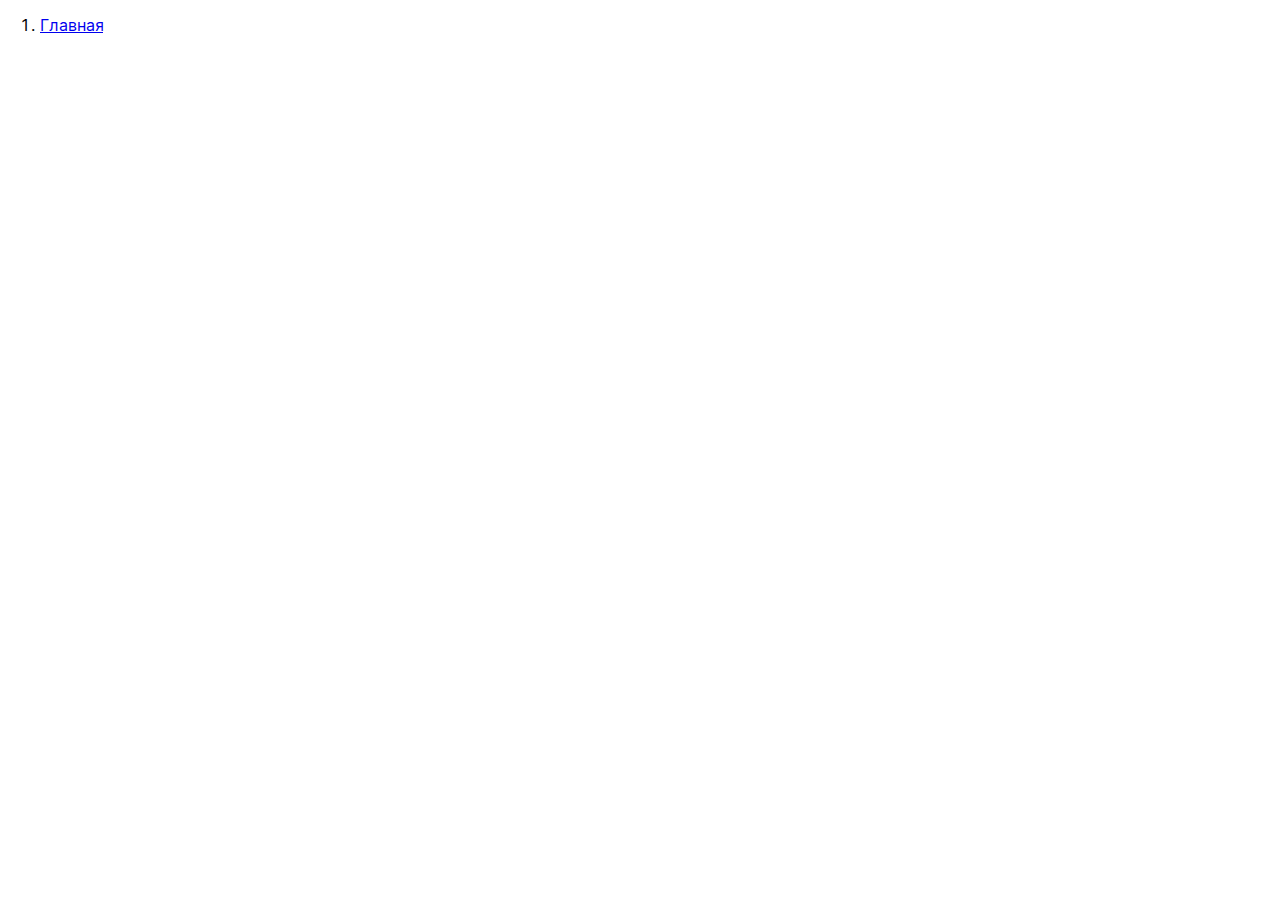
==== index.html @ d34487fa "first commit" ====
<!DOCTYPE html>
<html lang="ru">

<head>
    <meta charset="utf-8">
    <meta name="viewport" content="width=device-width, initial-scale=1.0, shrink-to-fit=no">
    <meta name="description" content="another website">
    <link rel="stylesheet" href="css/swiper-bundle.min.css">
    <link href="./css/style.css" rel="stylesheet">
    <title>title</title>
</head>

<body>
        <header class="header">
        </header>
        <ol>
            <li><a href="main.html">Главная</a></li>
        </ol>
    <script defer src="js/swiper-bundle.min.js"></script>
    <script defer src="js/jquery-3.5.1.min.js"></script>
    <script defer src="js/main.js"></script>

</body>

</html>
---- css/style.css ----
@font-face {
  font-family: "Apex";
  src: url("./../fonts/apex.ttf");
  src: local("Apex"), local("Apex"), url("./../fonts/apex.ttf") format("truetype");
  font-weight: normal;
  font-style: normal;
}
@font-face {
  font-family: "Inter";
  src: url("./../fonts/Inter-Regular.eot");
  src: local("Inter-Regular"), local("Inter-Regular"), url("./../fonts/Inter-Regular.eot?#iefix") format("embedded-opentype"), url("./../fonts/Inter-Regular.woff2") format("woff2"), url("./../fonts/Inter-Regular.woff") format("woff"), url("./../fonts/Inter-Regular.ttf") format("truetype");
  font-weight: normal;
  font-style: normal;
}
@font-face {
  font-family: "Inter";
  src: url("./../fonts/Inter-Bold.eot");
  src: local("Inter-Bold"), local("Inter-Bold"), url("./../fonts/Inter-Bold.eot?#iefix") format("embedded-opentype"), url("./../fonts/Inter-Bold.woff2") format("woff2"), url("./../fonts/Inter-Bold.woff") format("woff"), url("./../fonts/Inter-Bold.ttf") format("truetype");
  font-weight: bold;
  font-style: normal;
}
@font-face {
  font-family: "Inter";
  src: url("./../fonts/Inter-LightBETA.eot");
  src: local("Inter Light BETA"), local("Inter-LightBETA"), url("./../fonts/Inter-LightBETA.eot?#iefix") format("embedded-opentype"), url("./../fonts/Inter-LightBETA.woff2") format("woff2"), url("./../fonts/Inter-LightBETA.woff") format("woff"), url("./../fonts/Inter-LightBETA.ttf") format("truetype");
  font-weight: 300;
  font-style: normal;
}
*,
*::before,
*::after {
  box-sizing: border-box;
}

html {
  font-family: "Inter";
  margin: 0;
  padding: 0;
}

ul {
  padding: 0;
  margin: 0;
}

ul li {
  margin: 0;
  padding: 0;
  list-style: none;
}

/*! normalize.css v8.0.1 | MIT License | github.com/necolas/normalize.css */
/* Document
   ========================================================================== */
/**
 * 1. Correct the line height in all browsers.
 * 2. Prevent adjustments of font size after orientation changes in iOS.
 */
html {
  line-height: 1.15; /* 1 */
  -webkit-text-size-adjust: 100%; /* 2 */
}

/* Sections
   ========================================================================== */
/**
 * Remove the margin in all browsers.
 */
body {
  margin: 0;
}

/**
 * Render the `main` element consistently in IE.
 */
main {
  display: block;
}

/**
 * Correct the font size and margin on `h1` elements within `section` and
 * `article` contexts in Chrome, Firefox, and Safari.
 */
h1 {
  font-size: 2em;
  margin: 0;
}

h2, p {
  margin: 0;
}

button {
  border: none;
  outline: none;
  cursor: pointer;
}

/* Grouping content
   ========================================================================== */
/**
 * 1. Add the correct box sizing in Firefox.
 * 2. Show the overflow in Edge and IE.
 */
hr {
  box-sizing: content-box; /* 1 */
  height: 0; /* 1 */
  overflow: visible; /* 2 */
}

/**
 * 1. Correct the inheritance and scaling of font size in all browsers.
 * 2. Correct the odd `em` font sizing in all browsers.
 */
/* Text-level semantics
   ========================================================================== */
/**
 * Remove the gray background on active links in IE 10.
 */
a {
  background-color: transparent;
}

/**
 * 1. Remove the bottom border in Chrome 57-
 * 2. Add the correct text decoration in Chrome, Edge, IE, Opera, and Safari.
 */
abbr[title] {
  border-bottom: none; /* 1 */
  text-decoration: underline; /* 2 */
  text-decoration: underline dotted; /* 2 */
}

/**
 * Add the correct font weight in Chrome, Edge, and Safari.
 */
b,
strong {
  font-weight: bolder;
}

/**
 * 1. Correct the inheritance and scaling of font size in all browsers.
 * 2. Correct the odd `em` font sizing in all browsers.
 */
/**
 * Add the correct font size in all browsers.
 */
small {
  font-size: 80%;
}

/**
 * Prevent `sub` and `sup` elements from affecting the line height in
 * all browsers.
 */
sub,
sup {
  font-size: 75%;
  line-height: 0;
  position: relative;
  vertical-align: baseline;
}

sub {
  bottom: -0.25em;
}

sup {
  top: -0.5em;
}

/* Embedded content
   ========================================================================== */
/**
 * Remove the border on images inside links in IE 10.
 */
img {
  border-style: none;
}

/* Forms
   ========================================================================== */
/**
 * 1. Change the font styles in all browsers.
 * 2. Remove the margin in Firefox and Safari.
 */
button,
input,
optgroup,
select,
textarea {
  font-family: inherit; /* 1 */
  font-size: 100%; /* 1 */
  line-height: 1.15; /* 1 */
  margin: 0; /* 2 */
}

/**
 * Show the overflow in IE.
 * 1. Show the overflow in Edge.
 */
button,
input { /* 1 */
  overflow: visible;
}

/**
 * Remove the inheritance of text transform in Edge, Firefox, and IE.
 * 1. Remove the inheritance of text transform in Firefox.
 */
button,
select { /* 1 */
  text-transform: none;
}

/**
 * Correct the inability to style clickable types in iOS and Safari.
 */
button,
[type=button],
[type=reset],
[type=submit] {
  -webkit-appearance: button;
}

/**
 * Remove the inner border and padding in Firefox.
 */
button::-moz-focus-inner,
[type=button]::-moz-focus-inner,
[type=reset]::-moz-focus-inner,
[type=submit]::-moz-focus-inner {
  border-style: none;
  padding: 0;
}

/**
 * Restore the focus styles unset by the previous rule.
 */
button:-moz-focusring,
[type=button]:-moz-focusring,
[type=reset]:-moz-focusring,
[type=submit]:-moz-focusring {
  outline: 1px dotted ButtonText;
}

/**
 * Correct the padding in Firefox.
 */
fieldset {
  padding: 0.35em 0.75em 0.625em;
}

/**
 * 1. Correct the text wrapping in Edge and IE.
 * 2. Correct the color inheritance from `fieldset` elements in IE.
 * 3. Remove the padding so developers are not caught out when they zero out
 *    `fieldset` elements in all browsers.
 */
legend {
  box-sizing: border-box; /* 1 */
  color: inherit; /* 2 */
  display: table; /* 1 */
  max-width: 100%; /* 1 */
  padding: 0; /* 3 */
  white-space: normal; /* 1 */
}

/**
 * Add the correct vertical alignment in Chrome, Firefox, and Opera.
 */
progress {
  vertical-align: baseline;
}

/**
 * Remove the default vertical scrollbar in IE 10+.
 */
textarea {
  overflow: auto;
}

/**
 * 1. Add the correct box sizing in IE 10.
 * 2. Remove the padding in IE 10.
 */
[type=checkbox],
[type=radio] {
  box-sizing: border-box; /* 1 */
  padding: 0; /* 2 */
}

/**
 * Correct the cursor style of increment and decrement buttons in Chrome.
 */
[type=number]::-webkit-inner-spin-button,
[type=number]::-webkit-outer-spin-button {
  height: auto;
}

/**
 * 1. Correct the odd appearance in Chrome and Safari.
 * 2. Correct the outline style in Safari.
 */
[type=search] {
  -webkit-appearance: textfield; /* 1 */
  outline-offset: -2px; /* 2 */
}

/**
 * Remove the inner padding in Chrome and Safari on macOS.
 */
[type=search]::-webkit-search-decoration {
  -webkit-appearance: none;
}

/**
 * 1. Correct the inability to style clickable types in iOS and Safari.
 * 2. Change font properties to `inherit` in Safari.
 */
::-webkit-file-upload-button {
  -webkit-appearance: button; /* 1 */
  font: inherit; /* 2 */
}

/* Interactive
   ========================================================================== */
/*
 * Add the correct display in Edge, IE 10+, and Firefox.
 */
details {
  display: block;
}

/*
 * Add the correct display in all browsers.
 */
summary {
  display: list-item;
}

/* Misc
   ========================================================================== */
/**
 * Add the correct display in IE 10+.
 */
template {
  display: none;
}

/**
 * Add the correct display in IE 10.
 */
[hidden] {
  display: none;
}

.container {
  width: 1216px;
  margin: 0 auto;
}

.mobile {
  display: none;
}

.header__inner {
  display: flex;
  align-items: center;
  justify-content: space-between;
  padding: 20px 0;
  position: relative;
}
.header__inner::before {
  content: "";
  width: 100%;
  height: 2px;
  background: #34384E;
  position: absolute;
  bottom: 0;
  left: 0;
}
.header__logo {
  width: 289px;
  height: 71px;
}
.header__logo img {
  width: 100%;
  height: 100%;
  object-fit: contain;
}
.header__contacts {
  display: flex;
  align-items: center;
  justify-content: center;
}
.header__tel {
  font-family: "Apex";
  font-size: 32px;
  color: #34384E;
  text-decoration: none;
  margin-right: 30px;
}
.header__tel-btn {
  padding: 10px 20px;
  background: #D2003F;
  color: #FFFFFF;
  font-weight: bold;
  font-size: 15px;
  text-transform: uppercase;
  outline: none;
  border: none;
  cursor: pointer;
  transition: 0.4s;
}
.header__tel-btn:hover {
  background: #FA2867;
}
.header__info {
  width: 244px;
  font-size: 17px;
  font-weight: 300;
  line-height: 22px;
  font-family: "Inter";
}

.banner__inner {
  padding: 50px 0 100px 0;
}
.banner__title {
  width: 85%;
  font-family: "Apex";
  font-size: 64px;
  line-height: 84px;
  margin-bottom: 50px;
}
.banner__title span {
  color: #D2003F;
}
.banner__info {
  display: flex;
  justify-content: space-between;
}
.banner__list {
  width: 495px;
}
.banner__list-item {
  padding-left: 37px;
  position: relative;
}
.banner__list-item:not(:last-child) {
  margin-bottom: 24px;
}
.banner__list-item::before {
  content: "";
  width: 24px;
  height: 24px;
  background: url(./../img/done-icon.svg);
  background-position: center;
  background-repeat: no-repeat;
  background-color: #D2003F;
  position: absolute;
  top: 0.4em;
  left: 0;
}
.banner__list-item h2 {
  font-family: "Apex";
  font-size: 24px;
  line-height: 31.5px;
  margin-bottom: 10px;
}
.banner__list-item p {
  font-size: 17px;
  font-weight: 300;
  line-height: 20.57px;
}
.banner__video-wrap {
  position: relative;
  width: 598px;
  height: 408px;
}
.banner__video-wrap video {
  width: 100%;
  height: 100%;
  object-fit: cover;
  cursor: pointer;
}
.banner__video-btn {
  display: flex;
  align-items: center;
  justify-content: center;
  width: 80px;
  height: 80px;
  border-radius: 50%;
  background: #D2003F;
  transition: 0.4s;
  position: absolute;
  top: 50%;
  left: 0;
  transform: translate(-50%, -50%);
  z-index: 1;
}
.banner__video-btn:hover {
  background: #FA2867;
}
.banner__video-btn img {
  width: 30px;
  height: 30px;
  object-fit: contain;
  margin-left: 0.5em;
  margin-top: 0.1em;
}

.volume {
  background: #F5F6F8;
  padding: 90px 0 100px 0;
}
.volume__title {
  font-family: "Apex";
  font-size: 64px;
  line-height: 84px;
  text-transform: uppercase;
  margin-bottom: 50px;
}
.volume__title span {
  color: #D2003F;
}
.volume__items {
  display: grid;
  grid-template-columns: 1fr 1fr 1fr 1fr 1fr;
  gap: 40px;
}
.volume__item {
  display: flex;
  flex-direction: column;
  align-items: center;
  position: relative;
}
.volume__item img {
  width: 160px;
  height: 160px;
  border-radius: 50%;
  object-fit: cover;
  margin-bottom: 25px;
}
.volume__item:not(:last-child)::before {
  content: "";
  width: 1px;
  height: 100%;
  background: #D7D8DA;
  position: absolute;
  top: 0;
  right: -20px;
}
.volume__item-info {
  text-align: center;
}
.volume__item-title {
  font-family: "Apex";
  font-size: 64px;
  line-height: 84px;
  margin-bottom: 9px;
}
.volume__item-subtitle {
  font-family: "Apex";
  font-size: 20px;
  line-height: 26px;
  margin-bottom: 9px;
  text-transform: uppercase;
}
.volume__par {
  font-size: 17px;
  line-height: 20;
  font-weight: 300;
}

@media screen and (max-width: 1249px) {
  .container {
    width: 960px;
  }
  .header__inner {
    padding: 11px 0 14px 0;
  }
  .header__logo {
    width: 225px;
    height: 55px;
  }
  .header__info {
    width: 215px;
    font-size: 15px;
    line-height: 19.5px;
  }
  .banner__inner {
    padding: 60px 0 80px 0;
  }
  .banner__title {
    width: 100%;
    margin-bottom: 50px;
  }
  .banner__list {
    width: 470px;
  }
  .banner__video-wrap {
    position: relative;
    width: 428px;
    height: 408px;
  }
}
@media screen and (max-width: 980px) {
  .container {
    width: 728px;
  }
  .header__inner {
    padding: 11px 0 14px 0;
  }
  .header__logo {
    width: 225px;
    height: 55px;
  }
  .header__info {
    display: none;
  }
  .banner__inner {
    padding: 30px 0 60px 0;
  }
  .banner__title {
    width: 100%;
    margin-bottom: 30px;
  }
  .banner__info {
    flex-direction: column-reverse;
  }
  .banner__list {
    width: 100%;
  }
  .banner__video-wrap {
    position: relative;
    width: 100%;
    height: 350px;
    margin-bottom: 30px;
  }
  .banner__video-btn {
    transform: translate(0);
    bottom: 40px;
    left: 40px;
    top: auto;
  }
}
@media screen and (max-width: 770px) {
  .container {
    width: 100%;
    padding: 0 20px;
  }
  .header__inner {
    padding: 10px 0 9px 0;
  }
  .header__logo {
    width: 140px;
    height: 34px;
  }
  .header__tel {
    font-size: 16px;
    margin-right: 10px;
  }
  .header__tel-btn {
    padding: 8px 12px;
    font-size: 12px;
  }
  .banner .container {
    padding: 0;
  }
  .banner__title {
    padding: 0 20px;
    font-size: 32px;
    line-height: 42px;
  }
  .banner__list {
    padding: 0 20px;
  }
  .banner__video-wrap {
    position: relative;
    width: 100%;
    height: 350px;
    margin-bottom: 30px;
  }
  .banner__video-btn {
    transform: translate(0);
    bottom: 40px;
    left: 40px;
    top: auto;
  }
}
@media screen and (max-width: 470px) {
  .header__inner {
    padding: 10px 0 9px 0;
  }
  .header__logo {
    width: 36px;
    height: 34px;
  }
  .header__logo img.big {
    display: none;
  }
  .header__logo img.mobile {
    display: block;
  }
  .header__tel {
    font-size: 14px;
    margin-right: 7px;
  }
  .banner__title {
    font-size: 28px;
    line-height: 36px;
  }
  .banner__video-wrap {
    position: relative;
    width: 100%;
    height: 350px;
    margin-bottom: 30px;
  }
  .banner__video-btn {
    transform: translate(0);
    bottom: 40px;
    left: 40px;
    top: auto;
  }
  .banner__list-item h2 {
    font-size: 20px;
    margin-bottom: 10px;
  }
  .banner__list-item p {
    font-size: 15px;
  }
  .banner__list-item:not(:last-child) {
    margin-bottom: 20px;
  }
}/*# sourceMappingURL=style.css.map */
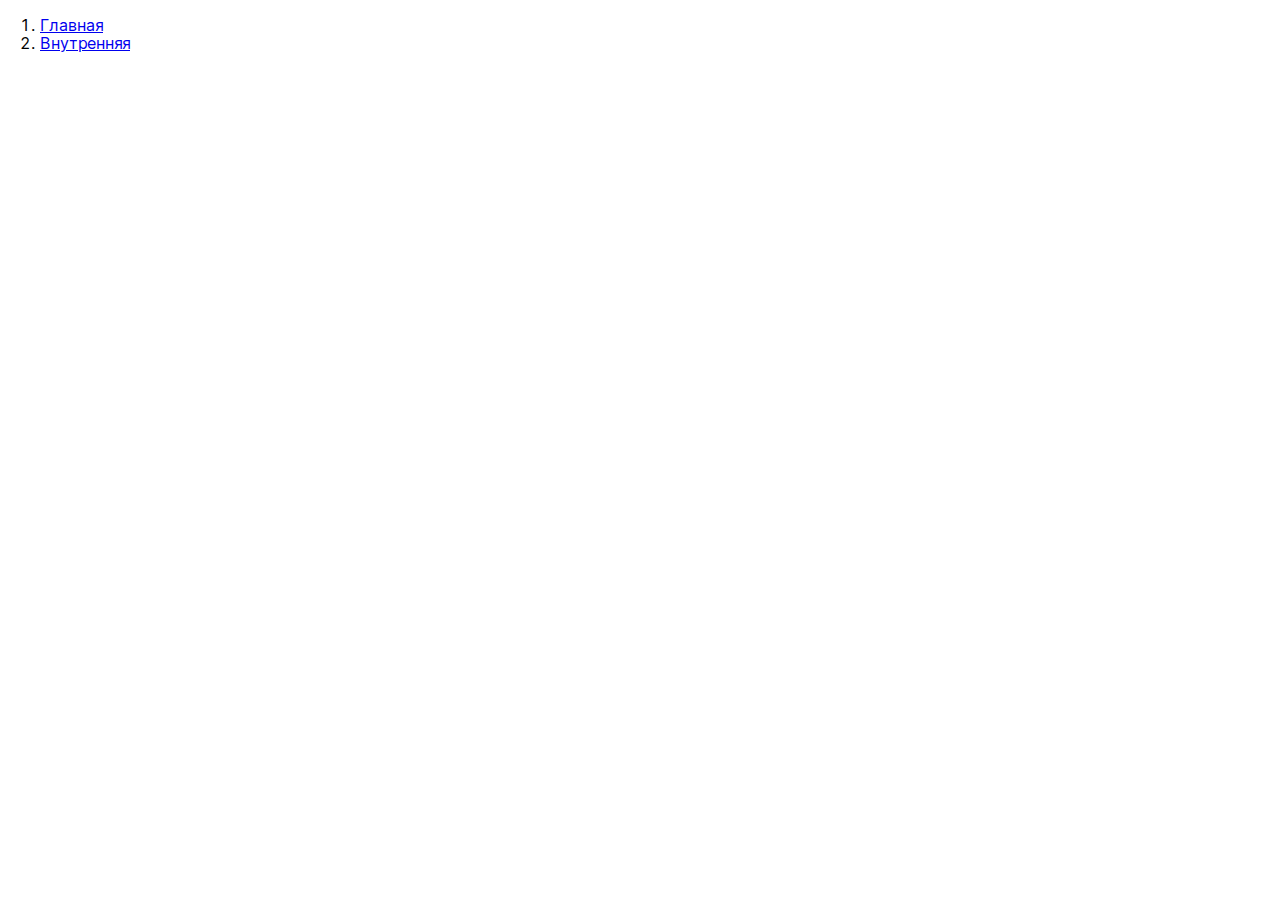
==== commit 475a37e9: "done" ====
--- a/index.html
+++ b/index.html
@@ -15,6 +15,7 @@
         </header>
         <ol>
             <li><a href="main.html">Главная</a></li>
+            <li><a href="inside.html">Внутренняя</a></li>
         </ol>
     <script defer src="js/swiper-bundle.min.js"></script>
     <script defer src="js/jquery-3.5.1.min.js"></script>
--- a/css/style.css
+++ b/css/style.css
@@ -1,9 +1,10 @@
 @font-face {
   font-family: "Apex";
-  src: url("./../fonts/apex.ttf");
-  src: local("Apex"), local("Apex"), url("./../fonts/apex.ttf") format("truetype");
-  font-weight: normal;
+  src: url("./../fonts/Apex-Bold.ttf");
+  src: local("Apex"), local("Apex"), url("./../fonts/Apex-Bold.ttf") format("truetype");
+  font-weight: bold;
   font-style: normal;
+  font-display: swap;
 }
 @font-face {
   font-family: "Inter";
@@ -11,6 +12,7 @@
   src: local("Inter-Regular"), local("Inter-Regular"), url("./../fonts/Inter-Regular.eot?#iefix") format("embedded-opentype"), url("./../fonts/Inter-Regular.woff2") format("woff2"), url("./../fonts/Inter-Regular.woff") format("woff"), url("./../fonts/Inter-Regular.ttf") format("truetype");
   font-weight: normal;
   font-style: normal;
+  font-display: block;
 }
 @font-face {
   font-family: "Inter";
@@ -18,6 +20,7 @@
   src: local("Inter-Bold"), local("Inter-Bold"), url("./../fonts/Inter-Bold.eot?#iefix") format("embedded-opentype"), url("./../fonts/Inter-Bold.woff2") format("woff2"), url("./../fonts/Inter-Bold.woff") format("woff"), url("./../fonts/Inter-Bold.ttf") format("truetype");
   font-weight: bold;
   font-style: normal;
+  font-display: block;
 }
 @font-face {
   font-family: "Inter";
@@ -25,6 +28,7 @@
   src: local("Inter Light BETA"), local("Inter-LightBETA"), url("./../fonts/Inter-LightBETA.eot?#iefix") format("embedded-opentype"), url("./../fonts/Inter-LightBETA.woff2") format("woff2"), url("./../fonts/Inter-LightBETA.woff") format("woff"), url("./../fonts/Inter-LightBETA.ttf") format("truetype");
   font-weight: 300;
   font-style: normal;
+  font-display: block;
 }
 *,
 *::before,
@@ -33,7 +37,7 @@
 }
 
 html {
-  font-family: "Inter";
+  font-family: "Inter", sans-serif;
   margin: 0;
   padding: 0;
 }
@@ -59,6 +63,10 @@
 html {
   line-height: 1.15; /* 1 */
   -webkit-text-size-adjust: 100%; /* 2 */
+}
+
+body.lock {
+  overflow: hidden;
 }
 
 /* Sections
@@ -365,6 +373,96 @@
   display: none;
 }
 
+.title {
+  font-family: "Apex", sans-serif;
+  font-size: 64px;
+  line-height: 84px;
+  margin-bottom: 50px;
+}
+.title span {
+  color: #D2003F;
+}
+
+.arrow-prev {
+  width: 48px;
+  height: 48px;
+  display: flex;
+  align-items: center;
+  justify-content: center;
+  background: #34384E;
+  margin-right: 8px;
+  cursor: pointer;
+}
+.arrow-prev img {
+  height: 10px;
+  width: 10px;
+  object-fit: contain;
+}
+
+.arrow-next {
+  width: 48px;
+  height: 48px;
+  display: flex;
+  align-items: center;
+  justify-content: center;
+  background: #D2003F;
+  cursor: pointer;
+  transform: translateY(12px);
+}
+.arrow-next img {
+  height: 10px;
+  width: 10px;
+  object-fit: contain;
+}
+
+.button {
+  padding: 10px 20px;
+  background: #D2003F;
+  color: #FFFFFF;
+  font-weight: bold;
+  font-size: 15px;
+  text-transform: uppercase;
+  outline: none;
+  border: none;
+  cursor: pointer;
+  transition: 0.4s;
+}
+.button:hover {
+  background: #FA2867;
+}
+
+.breadcrumbs {
+  padding-top: 20px;
+}
+.breadcrumbs ul {
+  display: flex;
+  align-items: center;
+}
+.breadcrumbs li {
+  position: relative;
+}
+.breadcrumbs li a {
+  font-size: 17px;
+  line-height: 20px;
+  font-weight: 300;
+  color: inherit;
+  text-decoration: none;
+  transition: 0.6s;
+}
+.breadcrumbs li a:hover {
+  opacity: 0.6;
+}
+.breadcrumbs li:not(:last-child) {
+  margin-right: 40px;
+}
+.breadcrumbs li:not(:last-child)::before {
+  content: "/";
+  color: #D2003F;
+  position: absolute;
+  top: 0;
+  right: -20px;
+}
+
 .header__inner {
   display: flex;
   align-items: center;
@@ -394,9 +492,10 @@
   display: flex;
   align-items: center;
   justify-content: center;
+  padding-left: 27px;
 }
 .header__tel {
-  font-family: "Apex";
+  font-family: "Apex", sans-serif;
   font-size: 32px;
   color: #34384E;
   text-decoration: none;
@@ -418,7 +517,7 @@
   background: #FA2867;
 }
 .header__info {
-  width: 244px;
+  width: 288px;
   font-size: 17px;
   font-weight: 300;
   line-height: 22px;
@@ -430,7 +529,7 @@
 }
 .banner__title {
   width: 85%;
-  font-family: "Apex";
+  font-family: "Apex", sans-serif;
   font-size: 64px;
   line-height: 84px;
   margin-bottom: 50px;
@@ -465,7 +564,7 @@
   left: 0;
 }
 .banner__list-item h2 {
-  font-family: "Apex";
+  font-family: "Apex", sans-serif;
   font-size: 24px;
   line-height: 31.5px;
   margin-bottom: 10px;
@@ -473,7 +572,7 @@
 .banner__list-item p {
   font-size: 17px;
   font-weight: 300;
-  line-height: 20.57px;
+  line-height: 21px;
 }
 .banner__video-wrap {
   position: relative;
@@ -511,20 +610,39 @@
   margin-left: 0.5em;
   margin-top: 0.1em;
 }
+.banner.inner-page .banner__inner {
+  padding-top: 20px;
+}
+.banner.inner-page .banner__title {
+  width: 100%;
+}
+.banner.inner-page .banner__list {
+  margin-bottom: 30px;
+}
+.banner.inner-page .banner__list-title {
+  font-family: "Apex";
+  font-size: 24px;
+  line-height: 31px;
+  margin-bottom: 30px;
+}
+.banner.inner-page .banner__list-item p {
+  font-size: 20px;
+  line-height: 24.2px;
+}
+.banner.inner-page .banner__list-item::before {
+  top: 0;
+}
+.banner.inner-page .banner__list-item:not(:last-child) {
+  margin-bottom: 18px;
+}
+.banner.inner-page .banner__button {
+  width: 219px;
+  height: 58px;
+}
 
 .volume {
   background: #F5F6F8;
   padding: 90px 0 100px 0;
-}
-.volume__title {
-  font-family: "Apex";
-  font-size: 64px;
-  line-height: 84px;
-  text-transform: uppercase;
-  margin-bottom: 50px;
-}
-.volume__title span {
-  color: #D2003F;
 }
 .volume__items {
   display: grid;
@@ -557,24 +675,1092 @@
   text-align: center;
 }
 .volume__item-title {
-  font-family: "Apex";
+  font-family: "Apex", sans-serif;
   font-size: 64px;
   line-height: 84px;
   margin-bottom: 9px;
 }
 .volume__item-subtitle {
+  font-family: "Apex", sans-serif;
+  font-size: 20px;
+  line-height: 26px;
+  margin-bottom: 9px;
+}
+.volume__item-par {
+  font-size: 17px;
+  line-height: 20px;
+  font-weight: 300;
+  width: 80%;
+  margin: 0 auto;
+}
+
+.products {
+  padding-top: 90px;
+  margin-bottom: 100px;
+}
+.products__items {
+  display: grid;
+  grid-template-columns: 1fr 1fr 1fr 1fr;
+  gap: 20px;
+}
+.products__item {
+  cursor: pointer;
+}
+.products__item:hover .products__item-top-info {
+  opacity: 1;
+}
+.products__item-top {
+  height: 230px;
+  position: relative;
+}
+.products__item-top img {
+  height: 100%;
+  width: 100%;
+  object-fit: cover;
+}
+.products__item-top-info {
+  position: absolute;
+  inset: 0;
+  background: linear-gradient(180deg, rgba(0, 0, 0, 0.53) 0%, rgba(0, 0, 0, 0) 38.79%);
+  padding: 20px;
+  opacity: 0;
+  transition: 0.7s;
+}
+.products__for {
+  font-size: 15px;
+  line-height: 18px;
+  font-weight: 700;
+  color: #fff;
+  margin-bottom: 8px;
+}
+.products__for-item {
+  padding: 6px 10px;
+  background: #fff;
+  font-size: 13px;
+  line-height: 16px;
+  font-weight: 300;
+  width: max-content;
+}
+.products__for-item:not(:last-child) {
+  margin-bottom: 2px;
+}
+.products__for-item:empty {
+  background: transparent;
+}
+.products__item-bottom {
+  padding: 12px 20px 10px 20px;
+  background: #F5F6F8;
+}
+.products__item-title {
+  font-family: "Apex", sans-serif;
+  font-size: 20px;
+  line-height: 26px;
+  padding-bottom: 10px;
+  position: relative;
+  margin-bottom: 10px;
+  display: block;
+  color: inherit;
+  text-decoration: none;
+  transition: 0.6s;
+}
+.products__item-title::before {
+  content: "";
+  width: 100%;
+  height: 2px;
+  background: #34384E;
+  position: absolute;
+  left: 0;
+  bottom: 0;
+}
+.products__item-title:hover {
+  opacity: 0.6;
+}
+.products__item-info {
+  display: flex;
+  align-items: center;
+  justify-content: space-between;
+  padding-bottom: 10px;
+  position: relative;
+}
+.products__item-info:not(:last-child) {
+  margin-bottom: 10px;
+}
+.products__item-info:not(:last-child)::before {
+  content: "";
+  width: 100%;
+  height: 1px;
+  background: #D7D8DA;
+  position: absolute;
+  left: 0;
+  bottom: 0;
+}
+.products__key {
+  font-size: 15px;
+  line-height: 18px;
+  color: #7D7E80;
+  padding-right: 7px;
+}
+.products__value {
+  font-size: 15px;
+  line-height: 18px;
+  color: #7D7E80;
+}
+
+.production {
+  margin-bottom: 100px;
+}
+.production__title {
+  margin-bottom: 60px;
+}
+.production__item {
+  display: flex;
+  justify-content: space-between;
+}
+.production__item:nth-child(2) {
+  flex-direction: row-reverse;
+}
+.production__item:not(:last-child) {
+  margin-bottom: 56px;
+}
+.production__photo-block {
+  width: 392px;
+  height: 500px;
+}
+.production__photo-block img {
+  width: 100%;
+  height: 100%;
+  object-fit: cover;
+}
+.production__content-block {
+  width: 784px;
+}
+.production__item-title {
+  font-family: "Apex", sans-serif;
+  font-size: 32px;
+  line-height: 42px;
+  padding-bottom: 20px;
+  position: relative;
+}
+.production__item-title::before {
+  content: "";
+  height: 2px;
+  width: 100%;
+  background: #34384E;
+  position: absolute;
+  bottom: 0;
+  left: 0;
+}
+.production__list {
+  padding: 0;
+  margin: 0;
+  counter-reset: my-awesome-counter;
+  list-style: none;
+}
+.production__list-item {
+  display: flex;
+  padding: 22px 20px 20px 70px;
+  position: relative;
+  counter-increment: my-awesome-counter;
+}
+.production__list-item::before {
+  content: counter(my-awesome-counter);
+  color: #fff;
+  font-size: 15px;
+  line-height: 18px;
+  width: 50px;
+  height: 38px;
+  padding: 10px;
+  position: absolute;
+  top: 15px;
+  left: 0;
+  background: #D2003F;
+}
+.production__list-item::after {
+  content: "";
+  height: 1px;
+  width: 100%;
+  background: #D1D1D1;
+  position: absolute;
+  bottom: 0;
+  left: 0;
+}
+.production__list-item h3 {
+  width: 252px;
+  font-family: "Apex", sans-serif;
+  font-size: 20px;
+  line-height: 26px;
+  margin: 0 20px 0 0;
+  flex-shrink: 0;
+}
+.production__list-item p {
+  font-size: 17px;
+  line-height: 19px;
+  font-weight: 300;
+}
+.production__list-item-text {
+  display: flex;
+}
+
+.work {
+  padding: 90px 0 100px 0;
+  background: #1F243E;
+}
+.work__title {
+  color: #fff;
+}
+.work__content {
+  display: grid;
+  grid-template-columns: repeat(5, 1fr);
+  gap: 20px;
+}
+.work__item {
+  display: flex;
+  flex-direction: column;
+  align-items: center;
+}
+.work__item-img {
+  width: 120px;
+  height: 120px;
+  border-radius: 50%;
+  display: flex;
+  align-items: center;
+  justify-content: center;
+  background: #34384E;
+  margin-bottom: 20px;
+}
+.work__item-img img {
+  width: 80px;
+  height: 80px;
+  object-fit: contain;
+}
+.work__item-title {
+  font-family: "Apex", sans-serif;
+  font-size: 24px;
+  line-height: 31px;
+  margin-bottom: 10px;
+  color: #fff;
+  text-align: center;
+}
+.work__item-subtitle {
+  font-size: 17px;
+  line-height: 22px;
+  color: #fff;
+  text-align: center;
+}
+.work__item-subtitle a {
+  color: inherit;
+  text-decoration: none;
+  font-weight: 700;
+}
+
+.cases {
+  padding: 90px 0 100px 0;
+  background: #F5F6F8;
+}
+.cases__slider-slide {
+  display: flex;
+}
+.cases__slide-about {
+  width: 289px;
+  margin-right: 20px;
+  display: flex;
+  flex-direction: column;
+}
+.cases__company {
+  width: 289px;
+  height: 173px;
+  border: 2px solid #34384E;
+  padding: 20px;
+  display: flex;
+  align-items: center;
+  justify-content: center;
+  flex-direction: column;
+}
+.cases__company-logo {
+  width: 200px;
+  height: 44px;
+  margin-bottom: 20px;
+}
+.cases__company-logo img {
+  height: 100%;
+  width: 100%;
+  object-fit: contain;
+}
+.cases__company-about {
+  font-size: 15px;
+  line-height: 18px;
+  font-weight: 300;
+  padding: 6px 10px;
+  background: #fff;
+}
+.cases__slide-arrow {
+  display: flex;
+  margin-top: auto;
+  position: relative;
+  margin-bottom: 12px;
+}
+.cases__slide-text {
+  background: #fff;
+  padding: 40px;
+  display: flex;
+  justify-content: space-between;
+}
+.cases__text-items {
+  width: 50%;
+  margin-right: 10px;
+  flex-shrink: 0;
+}
+.cases__item:not(:last-child) {
+  margin-bottom: 23px;
+}
+.cases__key {
+  font-size: 17px;
+  line-height: 20px;
+  margin-bottom: 10px;
+}
+.cases__value {
+  font-family: "Apex", sans-serif;
+  font-size: 24px;
+  line-height: 31px;
+  line-height: 30px;
+}
+.cases__par {
+  padding-top: 30px;
+  position: relative;
+}
+.cases__par h3 {
+  font-family: "Apex", sans-serif;
+  font-size: 24px;
+  line-height: 31px;
+  margin: 0px 0px 20px 0px;
+}
+.cases__par p {
+  font-size: 17px;
+  line-height: 20.7px;
+  font-weight: 300;
+}
+.cases__img {
+  position: absolute;
+  top: 33px;
+  right: 40px;
+  width: 28px;
+  height: 24px;
+}
+.cases__img img {
+  height: 100%;
+  width: 100%;
+  object-fit: contain;
+}
+
+.trust {
+  padding: 90px 0 100px 0;
+}
+.trust__top {
+  display: flex;
+  padding-bottom: 40px;
+  margin-bottom: 40px;
+  position: relative;
+}
+.trust__top::before {
+  content: "";
+  width: 100%;
+  height: 1px;
+  background: #34384E;
+  position: absolute;
+  bottom: 0;
+  left: 0;
+}
+.trust__title-block {
+  width: 289px;
+  display: flex;
+  flex-direction: column;
+  margin-right: 60px;
+}
+.trust__slide-arrow {
+  display: flex;
+  margin-top: auto;
+}
+.trust__slide img {
+  width: 100%;
+  height: 100%;
+  object-fit: contain;
+}
+.trust__advantages {
+  width: 905px;
+  margin-left: auto;
+  display: grid;
+  grid-template-columns: repeat(3, 1fr);
+  gap: 30px 20px;
+  align-self: end;
+}
+.trust__advantages-item h2 {
+  font-family: "Apex";
+  font-size: 24px;
+  line-height: 32px;
+  margin-bottom: 10px;
+}
+.trust__advantages-item p {
+  font-size: 17px;
+  line-height: 22px;
+  font-weight: 300;
+}
+
+.delivery {
+  background: #F5F6F8;
+  padding: 100px 0 95px;
+}
+.delivery__inner {
+  padding-bottom: 496px;
+  position: relative;
+}
+.delivery__map {
+  width: 1024px;
+  height: 607px;
+  object-fit: contain;
+  position: absolute;
+  bottom: 0;
+  right: 48px;
+}
+.delivery__title-wrap {
+  display: flex;
+  align-items: center;
+  justify-content: space-between;
+  margin-bottom: 50px;
+}
+.delivery__title {
+  width: 837px;
+  margin-right: 90px;
+  margin-bottom: 0;
+}
+.delivery__subtitle {
+  width: 286px;
+  font-size: 17px;
+  line-height: 19px;
+  font-weight: 300;
+}
+.delivery__list {
+  display: grid;
+  grid-template-columns: 289px 289px;
+  gap: 18px 20px;
+}
+.delivery__list-item {
+  padding-left: 37px;
+  position: relative;
+  font-family: "Apex";
+  font-size: 24px;
+  line-height: 31px;
+}
+.delivery__list-item::before {
+  content: "";
+  width: 24px;
+  height: 24px;
+  background: url(./../img/done-icon.svg);
+  background-position: center;
+  background-repeat: no-repeat;
+  background-color: #D2003F;
+  position: absolute;
+  top: 50%;
+  transform: translateY(-50%);
+  left: 0;
+}
+.delivery__list-item a {
+  color: inherit;
+  text-decoration: none;
+  transition: 0.4s;
+}
+.delivery__list-item a:hover {
+  opacity: 0.6;
+}
+
+.feedback .container {
+  width: 1468px;
+}
+.feedback__inner {
+  background: #1F243E;
+  padding: 60px 127px 80px 127px;
+}
+.feedback__items {
+  display: flex;
+  align-items: center;
+  flex-wrap: wrap;
+  margin-bottom: 26px;
+}
+.feedback__item:not(:last-child) {
+  margin-right: 20px;
+}
+.feedback__item:nth-child(1), .feedback__item:nth-child(2) {
+  width: 288px;
+}
+.feedback__item:nth-child(3) {
+  flex-grow: 1;
+}
+.feedback__item-title {
+  font-size: 12px;
+  line-height: 15px;
+  font-weight: 700;
+  color: #fff;
+  text-transform: uppercase;
+  margin-bottom: 14px;
+}
+.feedback__label {
+  height: 60px;
+}
+.feedback__label input {
+  height: 100%;
+  width: 100%;
+  padding: 16px 18px 20px 20px;
+  border: 1px solid #FFFFFF;
+  background: transparent;
+  font-size: 24px;
+  line-height: 20px;
+  color: #34384E;
+  transition: 0.5s;
+  cursor: pointer;
+}
+.feedback__label input::placeholder {
+  font-size: 24px;
+  line-height: 20px;
+  color: rgba(225, 225, 225, 0.33);
+}
+.feedback__label input:focus, .feedback__label input:active {
+  background: #fff;
+  outline: none;
+}
+.feedback__label input:focus::placeholder, .feedback__label input:active::placeholder {
+  font-size: 24px;
+  line-height: 20px;
+  color: #34384E;
+  opacity: 0.5;
+}
+.feedback__btn {
+  display: flex;
+  align-items: center;
+  justify-content: center;
+  padding: 20px 30px;
+  height: 58px;
+  background: #D2003F;
+  color: #fff;
+  font-size: 15px;
+  font-weight: 700;
+  text-transform: uppercase;
+  transition: 0.4s;
+}
+.feedback__btn:hover {
+  background: #FA2867;
+}
+
+.faq {
+  padding: 100px 0;
+}
+.faq__inner {
+  display: flex;
+  justify-content: space-between;
+}
+.faq__title {
+  width: 231px;
+}
+.faq__spoller {
+  width: 904px;
+}
+.faq__spoller-item {
+  border: 2px solid #fff;
+  transition: 0.6s;
+}
+.faq__spoller-item:not(:last-child) {
+  margin-bottom: 2px;
+}
+.faq__spoller-item.active {
+  border: 2px solid #D2003F;
+}
+.faq__spoller-title-wrap {
+  padding: 16px 20px 24px 23px;
+  background: #F5F6F8;
+  border: 2px solid transparent;
+  border-bottom: transparent;
+  display: flex;
+  cursor: pointer;
+  transition: 0.6s;
+}
+.faq__spoller-title-wrap svg {
+  flex-shrink: 0;
+  margin-right: 20px;
+  stroke: #D2003F;
+  width: 12px;
+  height: 12px;
+  transition: 0.6s;
+}
+.faq__spoller-title-wrap.active {
+  background: #fff;
+}
+.faq__spoller-title-wrap.active svg {
+  stroke: #34384E;
+  transform: rotate3d(1, -1, 0, 180deg);
+}
+.faq__spoller-title {
+  padding-left: 20px;
+  font-size: 20px;
+  line-height: 24px;
+  font-weight: 300;
+  position: relative;
+}
+.faq__spoller-title:before {
+  content: "";
+  height: 100%;
+  width: 1px;
+  background: #34384E;
+  position: absolute;
+  left: 0;
+  top: 0;
+}
+.faq__spoller-text {
+  padding: 14px 20px 20px 27px;
+  font-size: 17px;
+  line-height: 22px;
+  font-weight: 400;
+  background: #fff;
+  margin-top: -3px;
+  display: none;
+}
+
+.about {
+  padding: 100px 0 87px 0;
+  margin-bottom: 90px;
+  background: #F5F6F8;
+}
+.about__inner {
+  display: flex;
+  justify-content: space-between;
+}
+.about__left {
+  width: 755px;
+  position: relative;
+}
+.about__img-pseudo {
+  width: 187px;
+  height: 139px;
+  object-fit: contain;
+  position: absolute;
+  top: 30%;
+  left: 34%;
+}
+.about__img-pseudo-2 {
+  width: 195px;
+  height: 150px;
+  object-fit: contain;
+  position: absolute;
+  top: 33.5%;
+  right: -29%;
+}
+.about__photo-block {
+  display: flex;
+  justify-content: space-between;
+  margin-bottom: 57px;
+}
+.about__photo-item-small {
+  width: 289px;
+  padding: 30px 20px;
+  background: #fff;
+}
+.about__photo-item-small img {
+  display: block;
+  width: 160px;
+  height: 160px;
+  border-radius: 50%;
+  object-fit: cover;
+  margin: 0 auto 25px auto;
+}
+.about__photo-item-small h2 {
   font-family: "Apex";
   font-size: 20px;
   line-height: 26px;
-  margin-bottom: 9px;
+  margin-bottom: 25px;
+  text-align: center;
+}
+.about__photo-item-small p {
+  font-size: 17px;
+  line-height: 20px;
+  font-weight: 300;
+  text-align: center;
+}
+.about__photo-item-big {
+  width: 310px;
+}
+.about__photo-item-big img {
+  display: block;
+  width: 300px;
+  height: 300px;
+  border-radius: 50%;
+  object-fit: cover;
+  margin: 0 auto 25px auto;
+}
+.about__photo-item-big h1 {
+  font-family: "Apex";
+  font-size: 32px;
+  line-height: 42px;
+  text-align: center;
+}
+.about__text {
+  font-size: 17px;
+  line-height: 20px;
+  font-weight: 300;
+  padding-right: 30px;
+}
+.about__right {
+  width: 289px;
+  padding: 30px;
+  background: #fff;
+}
+.about__right-item img {
+  display: block;
+  width: 160px;
+  height: 160px;
+  border-radius: 50%;
+  object-fit: cover;
+  margin: 0 auto 25px auto;
+}
+.about__right-item h2 {
+  font-family: "Apex";
+  font-size: 20px;
+  line-height: 26px;
+  margin-bottom: 25px;
+  text-align: center;
+}
+.about__right-item:not(:last-child) {
+  margin-bottom: 30px;
+}
+
+.footer {
+  background: #1F243E;
+  padding: 80px 0;
+}
+.footer__top {
+  display: flex;
+  padding-bottom: 30px;
+  border-bottom: 1px solid #000000;
+  margin-bottom: 48px;
+}
+.footer__top-item {
+  position: relative;
+}
+.footer__top-item:not(:last-child) {
+  margin-right: 60px;
+}
+.footer__top-title {
+  font-family: "Apex";
+  font-size: 32px;
+  line-height: 42px;
+  color: #fff;
+  transition: 0.4s;
+  cursor: pointer;
+}
+.footer__top-title.open {
+  color: #D2003F;
+}
+.footer__info-hide {
+  position: absolute;
+  background: #F5F6F8;
+  box-shadow: 0px 20px 70px rgba(0, 0, 0, 0.2);
+  bottom: 150%;
+  left: 0;
+  z-index: 1;
+}
+.footer__info-hide.menedger {
+  padding: 40px;
+  width: 429px;
+  height: 380px;
+  display: none;
+}
+.footer__info-hide.spec-content {
+  display: none;
+}
+.footer__info {
+  display: flex;
+  align-items: center;
+}
+.footer__info img {
+  width: 130px;
+  height: 130px;
+  border-radius: 50%;
+  object-fit: contain;
+  margin-right: 20px;
+}
+.footer__info:not(:last-child) {
+  margin-bottom: 40px;
+}
+.footer__info-text h2 {
+  font-family: "Apex";
+  font-size: 32px;
+  line-height: 42px;
+  margin-bottom: 10px;
+}
+.footer__info-text span {
+  display: block;
+  font-size: 20px;
+  line-height: 24px;
+  color: #7D7E80;
+  margin-bottom: 10px;
+}
+.footer__info-text a {
+  display: block;
+  font-family: "Apex";
+  font-size: 32px;
+  line-height: 42px;
+  color: inherit;
+  text-decoration: none;
+  margin-bottom: 10px;
+  transition: 0.5s;
+}
+.footer__info-text a:hover {
+  opacity: 0.6;
+}
+.footer__info-spec {
+  display: flex;
+  width: 710px;
+  height: 218px;
+  filter: drop-shadow(0px 20px 70px rgba(0, 0, 0, 0.2));
+}
+.footer__info-spec img {
+  width: 280px;
+  height: 218px;
+  object-fit: cover;
+}
+.footer__info-text-spec {
+  padding: 30px;
+}
+.footer__info-text-spec h3 {
+  font-size: 20px;
+  line-height: 24px;
+  font-weight: 300;
+  color: #D2003F;
+  margin: 0 0 10px 0;
+}
+.footer__info-text-spec h2 {
+  font-family: "Apex";
+  font-size: 32px;
+  line-height: 42px;
+  margin-bottom: 10px;
+}
+.footer__info-text-spec span {
+  display: block;
+  font-size: 20px;
+  line-height: 24px;
+  margin-bottom: 10px;
+}
+.footer__bottom {
+  display: flex;
+  justify-content: space-between;
+}
+.footer__tel-wrap {
+  display: flex;
+  align-items: center;
+  margin-bottom: 20px;
+}
+.footer__tel-wrap a {
+  display: block;
+  font-family: "Apex";
+  font-size: 32px;
+  line-height: 42px;
+  color: #fff;
+  text-decoration: none;
+  margin-right: 30px;
+  transition: 0.5s;
+}
+.footer__tel-wrap a:hover {
+  opacity: 0.6;
+}
+.footer__address {
+  font-size: 17px;
+  line-height: 21px;
+  font-weight: 300;
+  color: #fff;
+}
+.footer__bottom-right {
+  width: 340px;
+  margin-right: 50px;
+}
+.footer__bottom-right a {
+  display: block;
+  font-size: 15px;
+  line-height: 18px;
+  font-weight: 300;
+  color: #fff;
+  text-decoration: none;
+  transition: 0.5s;
+  opacity: 0.5;
+}
+.footer__bottom-right a:hover {
+  opacity: 0.6;
+}
+.footer__bottom-right a:not(:last-child) {
+  margin-bottom: 10px;
+}
+.footer__bottom-right small {
+  font-size: 15px;
+  line-height: 18px;
+  font-weight: 300;
+  color: #fff;
+  opacity: 0.5;
+}
+
+.popup {
+  position: fixed;
+  z-index: 100;
+  height: 100%;
+  width: 100%;
+  background-color: rgba(31, 36, 62, 0.77);
+  top: 0;
+  left: 0;
+  overflow-y: auto;
+  display: none;
+}
+.popup__body {
+  min-height: 100%;
+  display: flex;
+  align-items: center;
+  justify-content: center;
+  padding: 30px;
+}
+.popup__content {
+  width: 410px;
+  padding: 30px;
+  background: #FFFFFF;
+  position: relative;
+}
+.popup__close {
+  width: 25px;
+  height: 25px;
+  background: transparent;
+  position: absolute;
+  right: 20px;
+  top: 20px;
+  cursor: pointer;
+}
+.popup__close img {
+  width: 100%;
+  height: 100%;
+  object-fit: contain;
+}
+.popup__title {
+  font-family: "Apex", sans-serif;
+  font-size: 32px;
+  margin-bottom: 20px;
+}
+.popup__subtitle {
+  font-size: 20px;
+  line-height: 24px;
+  font-weight: 300;
+  margin-bottom: 50px;
+}
+.popup__form-item {
+  width: 100%;
+  display: block;
+}
+.popup__form-item:not(:last-child) {
+  margin-bottom: 60px;
+}
+.popup__form-input {
+  background: #FFFFFF;
+  border: none;
+  border-bottom: 1px solid #000000;
+  padding-bottom: 10px;
+  width: 100%;
+  outline: none;
+  font-size: 17px;
+  transition: 0.3s;
+}
+.popup__form-input::placeholder {
+  opacity: 0.7;
+}
+.popup__form-input:-webkit-autofill, .popup__form-input:-webkit-autofill:hover, .popup__form-input:-webkit-autofill:focus {
+  -webkit-text-fill-color: #34384E;
+  -webkit-box-shadow: 0 0 0px 40rem white inset;
+}
+.popup__form-checkbox {
+  display: flex;
+  align-items: center;
+  margin-bottom: 20px;
+  font-size: 17px;
+  position: relative;
+  cursor: pointer;
+}
+.popup__form-checkbox input {
+  position: absolute;
+  width: 1px;
+  height: 1px;
+  margin: -1px;
+  border: 0;
+  padding: 0;
+  clip: rect(0 0 0 0);
+  overflow: hidden;
+}
+.popup__form-checkbox input:checked + .checkbox-style::after {
+  background-color: #D2003F;
+  visibility: visible;
+  transition: 0.4s;
+}
+.popup__form-checkbox .checkbox-style {
+  position: relative;
+  margin-right: 20px;
+  padding-left: 15px;
+  background-color: transparent;
+  width: 20px;
+  height: 20px;
+  flex-shrink: 0;
+  transition: 0.4s;
+}
+.popup__form-checkbox .checkbox-style::before {
+  content: "";
+  position: absolute;
+  inset: 2px;
+  top: 50%;
+  left: 50%;
+  width: 24px;
+  height: 24px;
+  transform: translate(-50%, -50%);
+  background-color: white;
+  border: 2px solid #D2003F;
+}
+.popup__form-checkbox .checkbox-style::after {
+  content: "";
+  position: absolute;
+  inset: 0;
+  width: 100%;
+  height: 100%;
+  background-color: #fff;
+  background-image: url(./../img/done-icon.svg);
+  background-repeat: no-repeat;
+  background-position: center;
+  background-size: 80% contain;
+  visibility: hidden;
+  transition: color 0.4s;
+}
+.popup__btn {
+  display: flex;
+  align-items: center;
+  justify-content: center;
+  width: 100%;
+  height: 58px;
+  background: #D2003F;
+  color: #fff;
+  font-size: 15px;
+  font-weight: 700;
   text-transform: uppercase;
-}
-.volume__par {
-  font-size: 17px;
-  line-height: 20;
-  font-weight: 300;
-}
-
+  transition: 0.4s;
+}
+.popup__btn:hover {
+  background: #FA2867;
+}
+
+@media screen and (max-width: 1480px) {
+  .feedback .container {
+    width: 100%;
+    margin: 0;
+    padding: 0;
+  }
+  .feedback__inner {
+    padding: 60px 20px 80px 20px;
+  }
+}
 @media screen and (max-width: 1249px) {
   .container {
     width: 960px;
@@ -587,9 +1773,12 @@
     height: 55px;
   }
   .header__info {
-    width: 215px;
+    width: 225px;
     font-size: 15px;
     line-height: 19.5px;
+  }
+  .header__contacts {
+    padding-left: 0;
   }
   .banner__inner {
     padding: 60px 0 80px 0;
@@ -606,6 +1795,162 @@
     width: 428px;
     height: 408px;
   }
+  .volume {
+    padding: 80px 0 80px 0;
+  }
+  .volume__title {
+    margin-bottom: 30px;
+  }
+  .volume__title span {
+    color: #D2003F;
+  }
+  .products__title {
+    margin-bottom: 30px;
+  }
+  .production {
+    margin-bottom: 80px;
+  }
+  .production__title {
+    margin-bottom: 30px;
+  }
+  .production__item:not(:last-child) {
+    margin-bottom: 30px;
+  }
+  .production__photo-block {
+    width: 307px;
+  }
+  .production__content-block {
+    width: 633px;
+  }
+  .production__list-item {
+    display: flex;
+  }
+  .production__list-item h3 {
+    width: 235px;
+  }
+  .work {
+    padding: 80px 0 80px 0;
+  }
+  .work__title {
+    margin-bottom: 30px;
+  }
+  .cases {
+    padding: 80px 0 100px 0;
+  }
+  .cases__title {
+    margin-bottom: 30px;
+  }
+  .cases__company {
+    height: 135px;
+    padding: 16px;
+    align-items: start;
+  }
+  .cases__slide-text {
+    padding: 22px;
+  }
+  .cases__img {
+    top: 13px;
+    right: 20px;
+  }
+  .trust {
+    padding: 60px 0;
+  }
+  .trust__slide {
+    height: 420px;
+  }
+  .trust__advantages {
+    width: 100%;
+    margin: 0;
+  }
+  .delivery {
+    padding: 80px 0;
+  }
+  .delivery__inner {
+    padding-bottom: 568px;
+    position: relative;
+  }
+  .delivery__map {
+    width: 100%;
+    height: 568px;
+    right: 0;
+  }
+  .delivery__title-wrap {
+    flex-direction: column;
+    align-items: flex-start;
+    margin-bottom: 40px;
+  }
+  .delivery__title {
+    width: 100%;
+    margin-right: 0px;
+    margin-bottom: 30px;
+  }
+  .delivery__list {
+    display: grid;
+    grid-template-columns: 305px 305px;
+  }
+  .feedback .container {
+    width: 100%;
+    padding: 0 20px;
+  }
+  .feedback__inner {
+    padding: 60px 20px 80px 20px;
+  }
+  .feedback__item:nth-child(1), .feedback__item:nth-child(2) {
+    width: 225px;
+  }
+  .faq {
+    padding: 60px 0 80px 0;
+  }
+  .faq__inner {
+    flex-direction: column;
+  }
+  .faq__title {
+    margin-bottom: 30px;
+    width: 100%;
+  }
+  .faq__spoller {
+    width: 100%;
+  }
+  .footer__top {
+    margin-bottom: 28px;
+  }
+  .footer__bottom-right {
+    margin: 0;
+  }
+  .footer__info-hide.spec-content {
+    left: -20%;
+  }
+  .about {
+    padding: 80px 0 80px 0;
+    margin-bottom: 80px;
+  }
+  .about__left {
+    width: 635px;
+  }
+  .about__img-pseudo {
+    top: 31.5%;
+    left: 37%;
+  }
+  .about__img-pseudo-2 {
+    top: 32.5%;
+    right: -12%;
+  }
+  .about__photo-item-small {
+    width: 307px;
+  }
+  .about__right {
+    width: 310px;
+  }
+  .about__photo-block {
+    margin-bottom: 35px;
+  }
+  .about__text {
+    padding-right: 55px;
+    line-height: 20.5px;
+  }
+  .about__right-item h2 {
+    margin-bottom: 0;
+  }
 }
 @media screen and (max-width: 980px) {
   .container {
@@ -626,6 +1971,8 @@
   }
   .banner__title {
     width: 100%;
+    font-size: 48px;
+    line-height: 63px;
     margin-bottom: 30px;
   }
   .banner__info {
@@ -646,8 +1993,336 @@
     left: 40px;
     top: auto;
   }
-}
-@media screen and (max-width: 770px) {
+  .volume {
+    padding: 60px 0 60px 0;
+  }
+  .volume__title {
+    font-size: 48px;
+    line-height: 63px;
+  }
+  .volume__items {
+    grid-template-columns: 1fr;
+    gap: 10px;
+  }
+  .volume__item {
+    flex-direction: row;
+  }
+  .volume__item img {
+    width: 100px;
+    height: 100px;
+    margin-bottom: 0px;
+    margin-right: 25px;
+  }
+  .volume__item:not(:last-child)::before {
+    content: none;
+  }
+  .volume__item-info {
+    display: flex;
+    align-items: center;
+    text-align: left;
+  }
+  .volume__item-title {
+    font-size: 48px;
+    line-height: 63px;
+    margin-bottom: 0px;
+    margin-right: 20px;
+  }
+  .volume__item-par {
+    width: 100%;
+    margin: 0;
+  }
+  .products {
+    padding-top: 60px;
+  }
+  .products__title {
+    font-size: 48px;
+    line-height: 63px;
+  }
+  .products__items {
+    grid-template-columns: 1fr 1fr 1fr;
+  }
+  .products__item:nth-child(n+10) {
+    display: none;
+  }
+  .production {
+    margin-bottom: 60px;
+  }
+  .production__title {
+    font-size: 48px;
+    line-height: 63px;
+  }
+  .production__item {
+    flex-direction: column;
+  }
+  .production__item:nth-child(2) {
+    flex-direction: column;
+  }
+  .production__item:not(:last-child) {
+    margin-bottom: 30px;
+  }
+  .production__photo-block {
+    width: 100%;
+    height: 230px;
+    margin-bottom: 20px;
+  }
+  .production__content-block {
+    width: 100%;
+  }
+  .work {
+    padding: 60px 0 60px 0;
+  }
+  .work__title {
+    font-size: 48px;
+    line-height: 63px;
+  }
+  .work__content {
+    grid-template-columns: repeat(2, 1fr);
+    gap: 23px 17px;
+  }
+  .work__item {
+    display: grid;
+    grid-template-columns: 80px 1fr;
+    align-items: center;
+    column-gap: 20px;
+  }
+  .work__item-img {
+    width: 80px;
+    height: 80px;
+    margin-bottom: 0px;
+    grid-column-start: 1;
+    grid-column-end: 2;
+    grid-row-start: 1;
+    grid-row-end: 3;
+  }
+  .work__item-img img {
+    height: 48px;
+    width: 48px;
+  }
+  .work__item-title {
+    margin-bottom: 0px;
+    text-align: left;
+    grid-column-start: 2;
+    grid-column-end: 3;
+    margin-bottom: 5px;
+  }
+  .work__item-subtitle {
+    text-align: left;
+    grid-column-start: 2;
+    grid-column-end: 3;
+    align-self: start;
+  }
+  .cases {
+    padding: 60px 0 60px 0;
+  }
+  .cases__title {
+    font-size: 48px;
+    line-height: 63px;
+  }
+  .cases__slider-slide {
+    flex-direction: column;
+  }
+  .cases__slide-about {
+    width: 100%;
+    flex-direction: row;
+    justify-content: space-between;
+    align-items: start;
+    margin-bottom: 20px;
+    margin-right: 0;
+  }
+  .cases__slide-arrow {
+    margin: 0;
+  }
+  .cases__company {
+    width: 604px;
+    height: 134px;
+    padding: 16px;
+    align-items: start;
+  }
+  .cases__slide-text {
+    padding: 22px;
+  }
+  .cases__img {
+    top: 13px;
+    right: 20px;
+  }
+  .trust__top {
+    flex-direction: column;
+  }
+  .trust__title {
+    font-size: 48px;
+    line-height: 63px;
+    margin-bottom: 0;
+  }
+  .trust__title-block {
+    flex-direction: row;
+    align-items: center;
+    justify-content: space-between;
+    width: 100%;
+    margin-right: 0;
+    margin-bottom: 20px;
+  }
+  .trust__slide {
+    height: 330px;
+  }
+  .trust__slide-arrow {
+    margin-top: 0;
+  }
+  .trust__slider {
+    width: 100%;
+  }
+  .delivery {
+    padding: 62px 0;
+  }
+  .delivery .container {
+    margin: 0;
+    width: 100%;
+  }
+  .delivery__inner {
+    overflow-x: hidden;
+    padding-bottom: 575px;
+  }
+  .delivery__title-wrap {
+    padding: 0 20px;
+  }
+  .delivery__title {
+    font-size: 48px;
+    line-height: 63px;
+    margin-bottom: 35px;
+  }
+  .delivery__map {
+    width: 960px;
+    height: 568px;
+    right: -215px;
+  }
+  .delivery__title-wrap {
+    margin-bottom: 40px;
+  }
+  .delivery__title {
+    margin-bottom: 30px;
+  }
+  .delivery__list {
+    grid-template-columns: 354px 354px;
+    padding: 0 20px;
+  }
+  .feedback .container {
+    width: 100%;
+  }
+  .feedback__inner {
+    padding: 60px 20px 60px 20px;
+  }
+  .feedback__items {
+    display: grid;
+    gap: 20px;
+  }
+  .feedback__item {
+    width: 100%;
+  }
+  .feedback__item:nth-child(1) {
+    grid-column: 1/2;
+    width: 100%;
+  }
+  .feedback__item:nth-child(2) {
+    grid-column: 2/3;
+    width: 100%;
+  }
+  .feedback__item:nth-child(3) {
+    grid-column: 1/3;
+  }
+  .feedback__label input {
+    font-size: 20px;
+    line-height: 24px;
+  }
+  .faq {
+    padding: 60px 0;
+  }
+  .faq__title {
+    font-size: 48px;
+    line-height: 63px;
+  }
+  .faq__spoller {
+    width: 100%;
+  }
+  .faq__spoller-title-wrap {
+    padding: 16px 24px 24px 23px;
+  }
+  .faq__spoller-text {
+    font-size: 15px;
+  }
+  .footer {
+    padding: 60px 0;
+  }
+  .footer__top-title {
+    font-size: 24px;
+    line-height: 32px;
+  }
+  .footer__bottom {
+    flex-direction: column;
+  }
+  .footer__top-item:not(:last-child) {
+    margin-right: 30px;
+  }
+  .footer__tel-wrap a {
+    font-size: 24px;
+    line-height: 32px;
+  }
+  .footer__bottom-left {
+    margin-bottom: 20px;
+  }
+  .footer__info-hide.spec-content {
+    left: -20%;
+  }
+  .about {
+    padding: 60px 0;
+    margin-bottom: 60px;
+  }
+  .about__inner {
+    flex-direction: column;
+  }
+  .about__left {
+    width: 100%;
+  }
+  .about__img-pseudo {
+    width: 140px;
+    height: 125px;
+    top: 34.5%;
+    left: 34%;
+  }
+  .about__img-pseudo-2 {
+    top: auto;
+    bottom: -5%;
+    right: 41%;
+    transform: rotate(108deg);
+    width: 140px;
+    height: 110px;
+  }
+  .about__photo-item-big {
+    width: 398px;
+  }
+  .about__photo-item-big h1 {
+    padding: 0 50px;
+  }
+  .about__text {
+    padding: 0;
+    font-size: 17px;
+  }
+  .about__text.desctop {
+    display: none;
+  }
+  .about__text.mobile {
+    display: block;
+  }
+  .about__right {
+    width: 100%;
+    display: flex;
+    justify-content: space-between;
+    margin-bottom: 40px;
+    padding: 30px 143px;
+  }
+  .about__right-item:not(:last-child) {
+    margin-bottom: 0;
+  }
+}
+@media screen and (max-width: 760px) {
   .container {
     width: 100%;
     padding: 0 20px;
@@ -660,23 +2335,33 @@
     height: 34px;
   }
   .header__tel {
-    font-size: 16px;
+    font-size: 20px;
     margin-right: 10px;
   }
   .header__tel-btn {
     padding: 8px 12px;
     font-size: 12px;
   }
+  .banner .breadcrumbs {
+    margin: 0 20px;
+  }
+  .banner .breadcrumbs li a {
+    font-size: 15px;
+    line-height: 18px;
+  }
   .banner .container {
     padding: 0;
   }
   .banner__title {
-    padding: 0 20px;
+    padding: 0 19px;
     font-size: 32px;
     line-height: 42px;
   }
   .banner__list {
     padding: 0 20px;
+  }
+  .banner__list-item p {
+    line-height: 18px;
   }
   .banner__video-wrap {
     position: relative;
@@ -690,6 +2375,351 @@
     left: 40px;
     top: auto;
   }
+  .banner.inner-page .banner__list {
+    margin-bottom: 20px;
+  }
+  .banner.inner-page .banner__list-title {
+    font-size: 20px;
+    line-height: 26px;
+    margin-bottom: 17px;
+  }
+  .banner.inner-page .banner__list-item p {
+    font-size: 15px;
+    line-height: 18px;
+  }
+  .banner.inner-page .banner__list-item:not(:last-child) {
+    margin-bottom: 16px;
+  }
+  .banner.inner-page .banner__button {
+    margin: 0 20px;
+  }
+  .volume__title {
+    font-size: 32px;
+    line-height: 42px;
+  }
+  .products__title {
+    font-size: 32px;
+    line-height: 42px;
+  }
+  .products__items {
+    grid-template-columns: 1fr 1fr;
+  }
+  .products__item:nth-child(n+7) {
+    display: none;
+  }
+  .production__title {
+    font-size: 32px;
+    line-height: 42px;
+  }
+  .production__item-title {
+    font-size: 24px;
+    line-height: 31.5px;
+    margin-bottom: 16px;
+  }
+  .production__list-item {
+    flex-direction: column;
+    padding: 0px 17px 20px 0px;
+  }
+  .production__list-item h3 {
+    width: 100%;
+    padding: 6px 0 6px 70px;
+    margin-bottom: 10px;
+  }
+  .production__list-item p {
+    font-size: 15px;
+    line-height: 18px;
+  }
+  .production__list-item::before {
+    top: 0;
+  }
+  .production__list-item:not(:last-child) {
+    margin-bottom: 16px;
+  }
+  .work__title {
+    font-size: 32px;
+    line-height: 42px;
+  }
+  .work__content {
+    grid-template-columns: 1fr;
+    gap: 23px;
+  }
+  .work__item {
+    grid-template-columns: 80px 1fr;
+    column-gap: 20px;
+  }
+  .work__item-title {
+    font-size: 20px;
+    line-height: 26px;
+    margin-bottom: 10px;
+  }
+  .work__item-subtitle {
+    font-size: 15px;
+    line-height: 19px;
+  }
+  .cases__title {
+    font-size: 32px;
+    line-height: 42px;
+  }
+  .cases__company {
+    width: 317px;
+    padding: 20px;
+  }
+  .cases__slide-text {
+    padding: 22px;
+    flex-direction: column;
+  }
+  .cases__text-items {
+    width: 100%;
+    margin-bottom: 20px;
+  }
+  .cases__item:not(:last-child) {
+    margin-bottom: 21px;
+  }
+  .cases__value {
+    font-size: 20px;
+    line-height: 26px;
+  }
+  .cases__img {
+    top: 13px;
+    right: 20px;
+  }
+  .cases__par {
+    padding-top: 0;
+  }
+  .cases__par h3 {
+    font-size: 20px;
+    line-height: 26px;
+  }
+  .cases__par p {
+    font-size: 15px;
+    line-height: 18px;
+  }
+  .cases__img {
+    top: -7px;
+    right: -2px;
+  }
+  .trust {
+    padding: 50px 0 60px 0;
+  }
+  .trust__title {
+    font-size: 32px;
+    line-height: 42px;
+  }
+  .trust__top {
+    margin-bottom: 30px;
+  }
+  .trust__advantages {
+    grid-template-columns: 1fr;
+    gap: 20px;
+  }
+  .trust__advantages-item h2 {
+    font-size: 20px;
+    line-height: 26px;
+    margin-bottom: 10px;
+  }
+  .trust__advantages-item p {
+    font-size: 15px;
+    line-height: 19px;
+  }
+  .delivery {
+    padding: 60px 0;
+  }
+  .delivery .container {
+    width: 100%;
+    margin: 0;
+    padding: 0;
+  }
+  .delivery__inner {
+    padding-bottom: 332px;
+  }
+  .delivery__title-wrap {
+    margin-bottom: 30px;
+  }
+  .delivery__title {
+    font-size: 32px;
+    line-height: 42px;
+    margin-bottom: 30px;
+  }
+  .delivery__subtitle {
+    font-size: 15px;
+    line-height: 18px;
+    width: 215px;
+  }
+  .delivery__map {
+    width: 560px;
+    height: 332px;
+    right: -100px;
+  }
+  .delivery__title-wrap {
+    margin-bottom: 40px;
+  }
+  .delivery__title {
+    margin-bottom: 30px;
+  }
+  .delivery__list {
+    grid-template-columns: 210px 210px;
+    padding: 0 20px;
+  }
+  .delivery__list-item {
+    font-size: 20px;
+    line-height: 26px;
+  }
+  .feedback .container {
+    padding: 0;
+  }
+  .feedback__items {
+    display: grid;
+    gap: 20px;
+  }
+  .feedback__item {
+    width: 100%;
+  }
+  .feedback__item:nth-child(1) {
+    grid-column: 1/2;
+  }
+  .feedback__item:nth-child(2) {
+    grid-column: 1/2;
+  }
+  .feedback__item:nth-child(3) {
+    grid-column: 1/2;
+  }
+  .faq .container {
+    margin: 0;
+    padding: 0;
+  }
+  .faq__title {
+    font-size: 32px;
+    line-height: 42px;
+    padding: 0 20px;
+  }
+  .faq__spoller-title-wrap {
+    padding: 16px 24px 24px 23px;
+  }
+  .faq__spoller-title {
+    font-size: 16px;
+    line-height: 19px;
+  }
+  .faq__spoller-text {
+    font-size: 15px;
+  }
+  .footer {
+    padding: 60px 0;
+  }
+  .footer__top {
+    flex-direction: column;
+    padding-bottom: 10px;
+    margin-bottom: 20px;
+  }
+  .footer__top-title {
+    font-size: 20px;
+    line-height: 26px;
+  }
+  .footer__top-title:not(:last-child) {
+    margin-bottom: 20px;
+  }
+  .footer__top-item:not(:last-child) {
+    margin-right: 30px;
+  }
+  .footer__info-hide.menedger {
+    padding: 20px;
+    width: 100%;
+    height: auto;
+    display: none;
+  }
+  .footer__info-hide.spec-content {
+    left: 0;
+  }
+  .footer__info {
+    display: flex;
+    align-items: center;
+  }
+  .footer__info img {
+    width: 80px;
+    height: 80px;
+    margin-right: 10px;
+  }
+  .footer__info:not(:last-child) {
+    margin-bottom: 20px;
+  }
+  .footer__info-text h2 {
+    font-size: 20px;
+    line-height: 26px;
+  }
+  .footer__info-text span {
+    font-size: 15px;
+    line-height: 17px;
+  }
+  .footer__info-text a {
+    font-size: 20px;
+    line-height: 26px;
+  }
+  .footer__info-spec {
+    width: 100%;
+    height: auto;
+  }
+  .footer__info-spec img {
+    width: 180px;
+    height: auto;
+    object-fit: cover;
+  }
+  .footer__info-text-spec {
+    padding: 20px;
+  }
+  .footer__info-text-spec h3 {
+    font-size: 17px;
+    line-height: 19px;
+  }
+  .footer__info-text-spec h2 {
+    font-size: 20px;
+    line-height: 26px;
+  }
+  .footer__info-text-spec span {
+    font-size: 15px;
+    line-height: 17px;
+  }
+  .about__photo-block {
+    flex-direction: column;
+  }
+  .about__photo-item-small {
+    width: 100%;
+    margin-bottom: 30px;
+  }
+  .about__photo-item-small h2 {
+    margin-bottom: 20px;
+  }
+  .about__photo-item-small p {
+    font-size: 15px;
+    line-height: 18px;
+  }
+  .about__photo-item-big {
+    width: 100%;
+  }
+  .about__photo-item-big h1 {
+    font-size: 24px;
+    line-height: 31px;
+  }
+  .about__right {
+    width: 100%;
+    padding: 30px;
+    margin-bottom: 30px;
+  }
+  .about__text {
+    font-size: 15px;
+    line-height: 18px;
+  }
+  .about__img-pseudo {
+    width: 90px;
+    height: 88px;
+    top: 43.5%;
+    left: 3%;
+    transform: rotate(45deg);
+  }
+  .about__img-pseudo-2 {
+    bottom: -9%;
+    right: 41%;
+    width: 100px;
+    height: 100px;
+  }
 }
 @media screen and (max-width: 470px) {
   .header__inner {
@@ -706,12 +2736,12 @@
     display: block;
   }
   .header__tel {
-    font-size: 14px;
-    margin-right: 7px;
+    font-size: 17px;
+    margin-right: 16px;
   }
   .banner__title {
     font-size: 28px;
-    line-height: 36px;
+    line-height: 36.7px;
   }
   .banner__video-wrap {
     position: relative;
@@ -727,6 +2757,7 @@
   }
   .banner__list-item h2 {
     font-size: 20px;
+    line-height: 26.2px;
     margin-bottom: 10px;
   }
   .banner__list-item p {
@@ -735,4 +2766,190 @@
   .banner__list-item:not(:last-child) {
     margin-bottom: 20px;
   }
+  .banner.inner-page .banner__button {
+    display: block;
+    width: 320px;
+    margin: 0 auto;
+  }
+  .volume .container {
+    padding: 0 17px 0 20px;
+  }
+  .volume__title {
+    font-size: 28px;
+    line-height: 36px;
+    margin-bottom: 30px;
+  }
+  .volume__items {
+    gap: 20px;
+  }
+  .volume__item-par {
+    font-size: 15px;
+    line-height: 18px;
+  }
+  .products__title {
+    font-size: 28px;
+    line-height: 36px;
+  }
+  .products__items {
+    grid-template-columns: 1fr;
+  }
+  .products__item:nth-child(n+7) {
+    display: none;
+  }
+  .production__title {
+    font-size: 28px;
+    line-height: 36px;
+  }
+  .production__item-title {
+    font-size: 24px;
+    line-height: 31.5px;
+    margin-bottom: 16px;
+  }
+  .production__list-item {
+    flex-direction: column;
+    padding: 0px 17px 20px 0px;
+  }
+  .production__list-item h3 {
+    width: 100%;
+    padding: 6px 0 6px 70px;
+    margin-bottom: 10px;
+  }
+  .production__list-item p {
+    font-size: 15px;
+    line-height: 18px;
+  }
+  .production__list-item::before {
+    top: 0;
+  }
+  .production__list-item:not(:last-child) {
+    margin-bottom: 16px;
+  }
+  .work__title {
+    font-size: 28px;
+    line-height: 26px;
+    margin-bottom: 36px;
+  }
+  .work__content {
+    grid-template-columns: 1fr;
+    gap: 23px;
+  }
+  .work__item {
+    grid-template-columns: 80px 1fr;
+    column-gap: 20px;
+  }
+  .work__item-title {
+    font-size: 20px;
+    line-height: 26px;
+    margin-bottom: 10px;
+  }
+  .work__item-subtitle {
+    font-size: 15px;
+    line-height: 19px;
+  }
+  .cases__title {
+    font-size: 28px;
+    line-height: 36px;
+  }
+  .cases__company {
+    width: 252px;
+  }
+  .cases__slide-arrow {
+    flex-direction: column;
+  }
+  .cases__slide-prev {
+    margin-right: 0;
+  }
+  .cases__slide-text {
+    padding: 22px;
+    flex-direction: column;
+  }
+  .cases__text-items {
+    width: 100%;
+    margin-bottom: 20px;
+  }
+  .cases__item:not(:last-child) {
+    margin-bottom: 21px;
+  }
+  .cases__value {
+    font-size: 20px;
+    line-height: 26px;
+  }
+  .cases__img {
+    top: 13px;
+    right: 20px;
+  }
+  .cases__par {
+    padding-top: 0;
+  }
+  .cases__par h3 {
+    font-size: 20px;
+    line-height: 26px;
+  }
+  .cases__par p {
+    font-size: 15px;
+    line-height: 18px;
+  }
+  .cases__img {
+    top: -7px;
+    right: -2px;
+  }
+  .trust__slide {
+    height: 230px;
+  }
+  .delivery__inner {
+    padding-bottom: 332px;
+  }
+  .delivery__map {
+    right: -220px;
+  }
+  .delivery__list {
+    grid-template-columns: 109px 191px;
+  }
+  .feedback__btn {
+    width: 100%;
+  }
+  .faq__title {
+    font-size: 32px;
+    line-height: 42px;
+    padding: 0 20px;
+    margin-bottom: 25px;
+  }
+  .faq__spoller-title-wrap {
+    padding: 10px 20px 14px 22px;
+  }
+  .faq__spoller-title-wrap svg {
+    margin-right: 26px;
+  }
+  .footer__tel-wrap a {
+    font-size: 20px;
+    line-height: 26px;
+    margin-right: 20px;
+  }
+  .footer__tel-wrap button {
+    padding: 10px 20px;
+    font-size: 13px;
+    line-height: 16px;
+  }
+  .about__img-pseudo {
+    width: 72px;
+    height: 88px;
+    top: 41.5%;
+    left: -4%;
+  }
+  .about__img-pseudo-2 {
+    bottom: -6%;
+    right: 44%;
+    width: 78px;
+    height: 80px;
+  }
+  .about__photo-item-big h1 {
+    padding: 0 20px;
+  }
+  .about__right-item img {
+    width: 100px;
+    height: 100px;
+  }
+  .about__right-item:first-child {
+    margin-right: 18px;
+  }
 }/*# sourceMappingURL=style.css.map */